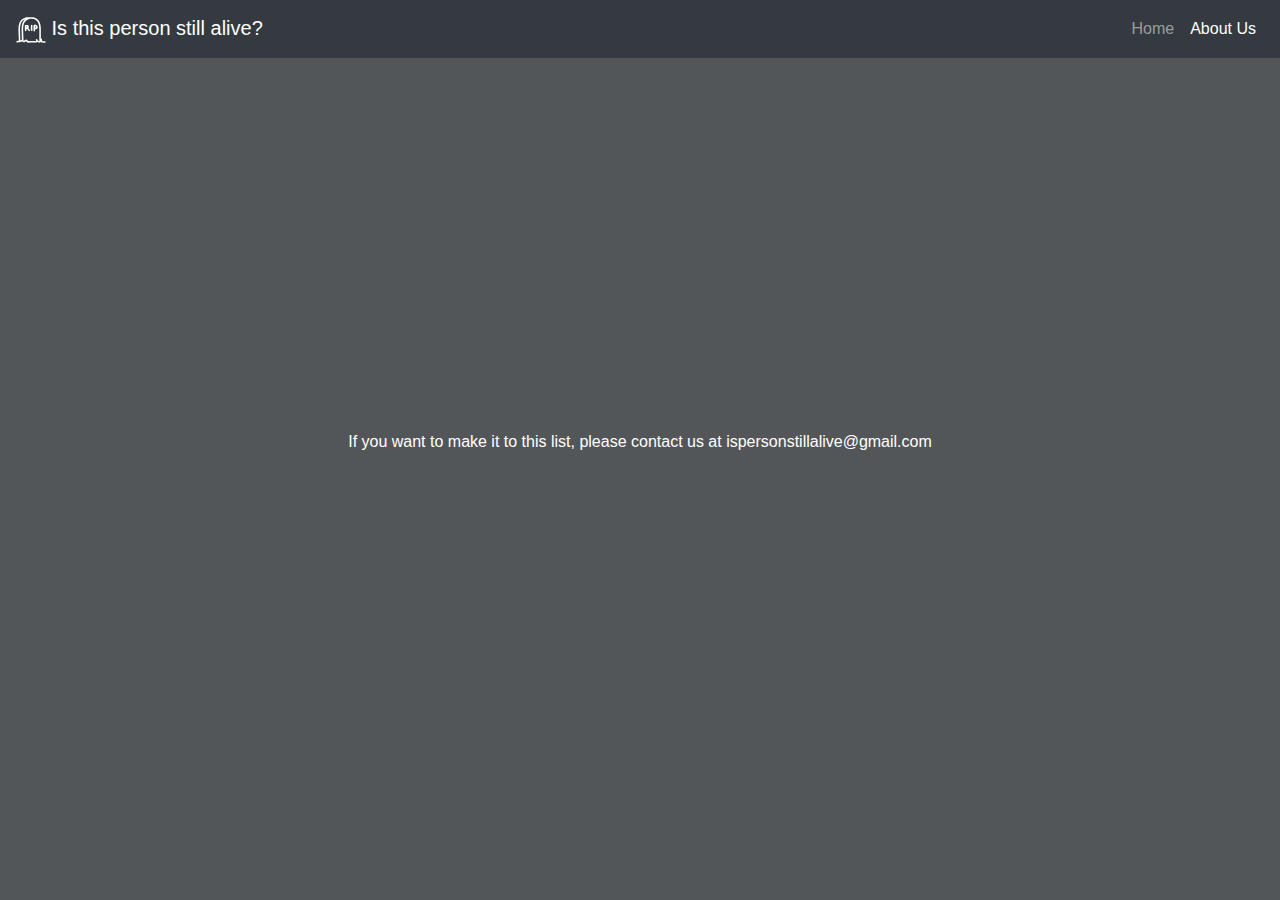
==== about.html @ 6c49ddf7 "improved" ====
<!DOCTYPE html>
<html>
	<head>
		<!--Basic Stuff-->
		<meta charset="utf-8">
	  	<meta name="viewport" content="width=device-width, initial-scale=1">

		<!--Libraries Links-->
	  	<link rel="stylesheet" href="https://maxcdn.bootstrapcdn.com/bootstrap/4.5.0/css/bootstrap.min.css">
	  	<script src="https://ajax.googleapis.com/ajax/libs/jquery/3.5.1/jquery.min.js"></script>
	  	<script src="https://cdnjs.cloudflare.com/ajax/libs/popper.js/1.16.0/umd/popper.min.js"></script>
	  	<script src="https://maxcdn.bootstrapcdn.com/bootstrap/4.5.0/js/bootstrap.min.js"></script>
		<script src="./javascript/counter.js"></script>

		<link rel="stylesheet" type="text/css" href="./css/styles.css">
		<title>Is This Person Still Alive?</title>
	</head>

	<body>
		<!--Navigation Bar-->
		<nav class="navbar navbar-expand-sm navbar-dark bg-dark fixed-top">
			<a class="navbar-brand" href="./index.html">
				<img src="./images/icon.svg" width="30" height="30" alt = "" loading="lazy">
				Is this person still alive?
			</a>
			<div class="collapse navbar-collapse justify-content-end" id="collapsibleNavbar">
				<ul class="navbar-nav">
					<li class="nav-item">
				      <a class="nav-link" href="./index.html">Home</a>
				    </li>
				    <li class="nav-item">
				      <a class="nav-link active" href="./about.html">About Us</a>
				    </li>
			</div>

			<button class="navbar-toggler" type="button" data-toggle="collapse" data-target="#collapsibleNavbar">
				<span class="navbar-toggler-icon"></span>
			</button>
		</nav>

		
		<section id="noimgbackground">
			<p>If you want to make it to this list, please contact us at ispersonstillalive@gmail.com</p>
		</section>

</html>
---- css/styles.css ----
@media (max-width: 499px) {
  #registerbutton {
    display: none; } }
body {
  background: #d0d6dc; }

h1 {
  text-align: center;
  font-weight: bold;

margin-top: 0px;
margin-bottom: 20px;
margin-left: 20px;
margin-right: 20px; }


.status-deceased{
  color: red;
}

.status-alive{
  color: green;
}


.basic-text {
  margin-left: 10%;
  margin-right: 10%; }

#imgbackground {
  padding: 20px;
  height: 100vh;
  display: flex;
  flex-direction: column;
  justify-content: center;
  text-align: center;
  color: white;
  background-image: 
      /* top, transparent red */
      linear-gradient(
        rgba(0, 0, 0, 0.6), 
        rgba(0, 0, 0, 0.6)
      ),url("../images/queen.webp");
  background-position: center; }

  #noimgbackground {
    padding: 20px;
    height: 100vh;
    display: flex;
    flex-direction: column;
    justify-content: center;
    text-align: center;
    color: white;
    background-image: 
        /* top, transparent red */
        linear-gradient(
          rgba(0, 0, 0, 0.6), 
          rgba(0, 0, 0, 0.6)
        );
    background-position: center; }

.form {
  margin: 100px; }

@media (max-width: 992px) {
  #optionsmenu {
    display: none; } }
#optionsmenu {
  margin: 20px;
  font-size: 14px; }
  #optionsmenu div {
    background: #f0dca1;
    border-radius: 5px;
    padding: 20px; }
    #optionsmenu div h6 {
      text-align: center;
      font-weight: bold;
      margin-bottom: 10px; }

#postcontainer {
  margin: 20px; }
  #postcontainer a {
    color: #212529;
    text-decoration: none; }

.post > div {
  background: white;
  padding: 20px;
  border-radius: 5px;
  margin-bottom: 20px; }

.post > div:hover {
  background: #f0f0f0; }

.post > div > h5 {
  font-weight: bold; }

.post > div > div {
  font-size: 11px;
  color: grey; }

#coursetable {
  background: white; }

.redrow th, .bluerow th, .greenrow th, .blackrow th, .redrow td, .bluerow td, .greenrow td, .blackrow td {
  padding: 15px; }
  .redrow th a, .bluerow th a, .greenrow th a, .blackrow th a, .redrow td a, .bluerow td a, .greenrow td a, .blackrow td a {
    text-decoration: none; }
.redrow td:hover, .bluerow td:hover, .greenrow td:hover, .blackrow td:hover, .redrow th:hover, .bluerow th:hover, .greenrow th:hover, .blackrow th:hover {
  background: #f0f0f0; }

.redrow a {
  color: red; }

.bluerow a {
  color: blue; }

.greenrow a {
  color: green; }

.blackrow a {
  color: black; }

table {
  border: 1px solid black;
  margin-left: auto;
  margin-right: auto; }

.article {
  width: 320px;
  font-weight: bold;
  font-size: 16px;
  margin: 20px; }

.articleimage {
  width: 320px; }

.wrapper {
  display: flex;
  flex-wrap: wrap; }

/*# sourceMappingURL=styles.css.map */
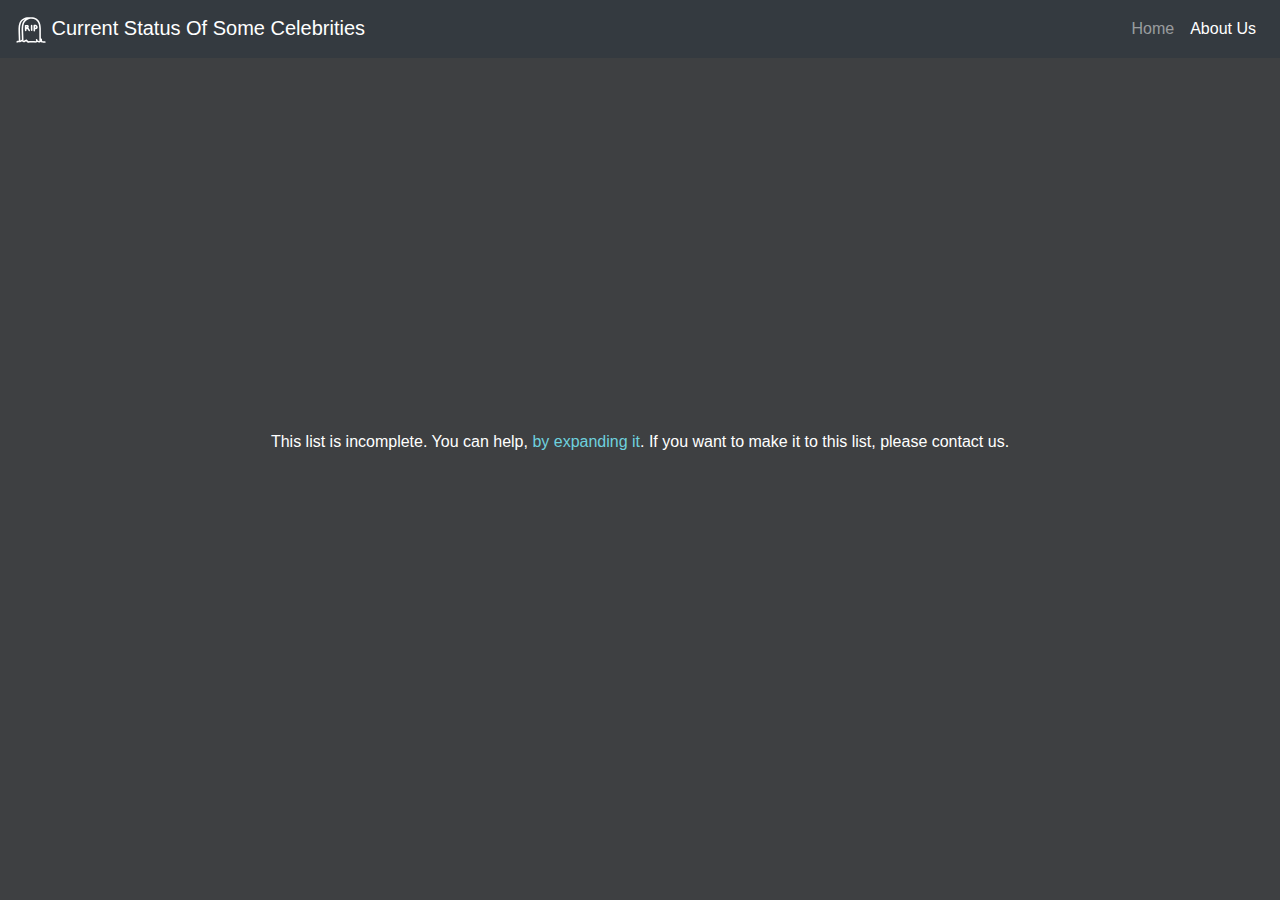
==== commit 808ec164: "update" ====
--- a/about.html
+++ b/about.html
@@ -13,7 +13,7 @@
 		<script src="./javascript/counter.js"></script>
 
 		<link rel="stylesheet" type="text/css" href="./css/styles.css">
-		<title>Is This Person Still Alive?</title>
+		<title>Current Status Of Some Celebrities</title>
 	</head>
 
 	<body>
@@ -21,7 +21,7 @@
 		<nav class="navbar navbar-expand-sm navbar-dark bg-dark fixed-top">
 			<a class="navbar-brand" href="./index.html">
 				<img src="./images/icon.svg" width="30" height="30" alt = "" loading="lazy">
-				Is this person still alive?
+				Current Status Of Some Celebrities
 			</a>
 			<div class="collapse navbar-collapse justify-content-end" id="collapsibleNavbar">
 				<ul class="navbar-nav">
@@ -39,8 +39,7 @@
 		</nav>
 
 		
-		<section id="noimgbackground">
-			<p>If you want to make it to this list, please contact us at ispersonstillalive@gmail.com</p>
+		<section class="imgbackground" style="background-image: linear-gradient(rgba(0, 0, 0, 0.7), rgba(0, 0, 0, 0.7));">
+			<p>This list is incomplete. You can help, <a href="https://en.wikipedia.org/wiki/List_of_people_who_died_on_the_toilet">by expanding it</a>. If you want to make it to this list, please contact us.</p>
 		</section>
-
 </html>--- a/css/styles.css
+++ b/css/styles.css
@@ -3,6 +3,8 @@
     display: none; } }
 body {
   background: #d0d6dc; }
+
+
 
 h1 {
   text-align: center;
@@ -15,19 +17,22 @@
 
 
 .status-deceased{
-  color: red;
+  color: lightcoral;
 }
 
 .status-alive{
-  color: green;
+  color: lightgreen;
 }
 
+a:link{
+  color: rgb(110, 209, 222);
+}
 
 .basic-text {
   margin-left: 10%;
   margin-right: 10%; }
 
-#imgbackground {
+.imgbackground {
   padding: 20px;
   height: 100vh;
   display: flex;
@@ -35,29 +40,7 @@
   justify-content: center;
   text-align: center;
   color: white;
-  background-image: 
-      /* top, transparent red */
-      linear-gradient(
-        rgba(0, 0, 0, 0.6), 
-        rgba(0, 0, 0, 0.6)
-      ),url("../images/queen.webp");
   background-position: center; }
-
-  #noimgbackground {
-    padding: 20px;
-    height: 100vh;
-    display: flex;
-    flex-direction: column;
-    justify-content: center;
-    text-align: center;
-    color: white;
-    background-image: 
-        /* top, transparent red */
-        linear-gradient(
-          rgba(0, 0, 0, 0.6), 
-          rgba(0, 0, 0, 0.6)
-        );
-    background-position: center; }
 
 .form {
   margin: 100px; }
